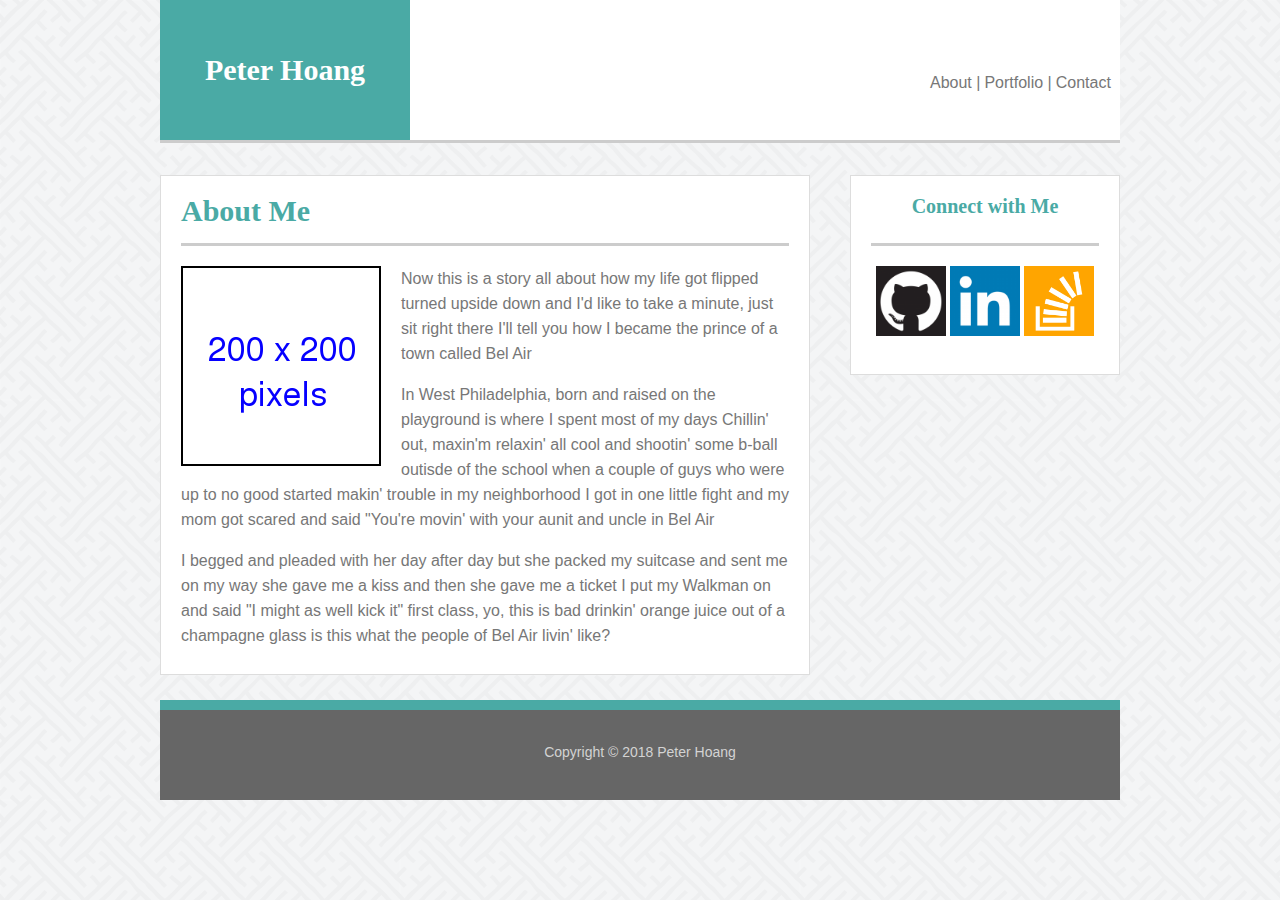
==== index.html @ 406c9752 "Uploading 1st draft" ====
<!DOCTYPE html>
<html lang="en">
<head>
    <meta charset="UTF-8">
    <meta name="viewport" content="width=device-width, initial-scale=1.0">
    <meta http-equiv="X-UA-Compatible" content="ie=edge">
    <link rel="stylesheet" href="assets/css/reset.css">
    <link rel="stylesheet" href="assets/css/style.css">
    <title>Peter Hoang's Portfolio</title>
</head>
<body>
    <header>
        <h1>Peter Hoang</h1>
        <nav>
            <a class="nav_links" href="index.html">About  |</a>
            <a class="nav_links" href="portfolio.html">Portfolio  |</a>
            <a class="nav_links" href="contact.html">Contact</a>
        </nav>
    </header>

    <div class="container">
        <section id="main_content">
            <h2>About Me</h2>
            <img id="profile_image" src="assets/images/Square_200x200.png" alt="Profile Image">
            <p>Now this is a story all about how my life got flipped turned upside down and I'd like to take a minute, just sit right there I'll tell you how I became the prince of a town called Bel Air</p>
            <br>
            <p>In West Philadelphia, born and raised on the playground is where I spent most of my days Chillin' out, maxin'm relaxin' all cool and shootin' some b-ball outisde of the school when a couple of guys who were up to no good started makin' trouble in my neighborhood I got in one little fight and my mom got scared and said "You're movin' with your aunit and uncle in Bel Air</p>
            <br>
            <p>I begged and pleaded with her day after day but she packed my suitcase and sent me on my way she gave me a kiss and then she gave me a ticket I put my Walkman on and said "I might as well kick it" first class, yo, this is bad drinkin' orange juice out of a champagne glass is this what the people of Bel Air livin' like?</p>
        </section>
        <section id="sidebar">
            <h3>Connect with Me</h3>
            <a class="icon_links" href="https://www.linkedin.com/">
                <img id="icon" src="assets/images/github.png" alt="Github Icon">
            </a>
            <a class="icon_links" href="https://github.com/">
                <img id="icon" src="assets/images/LinkedIn.png" alt="LinkedIn Icon">
            </a>
            <a class="icon_links" href="https://stackoverflow.com/">
                <img id="icon" src="assets/images/stackoverflow.png" alt="Stack Icon">
            </a>
        </section>
    </div>

    <footer>
        <p id="copyright">
            Copyright © 2018 Peter Hoang
        </p>
    </footer>

</body>
</html>
---- assets/css/style.css ----
* {
    box-sizing: border-box;
    margin: 0px auto;
}

body {
    width: 960px;
    margin: 0px auto;
    background-image: url("../images/bg.png");
}

header {
    width: 960px;
    height: 143px;
    margin: 0px;
    background: #ffffff;
    display: inline-block;
    border-bottom: solid;
    border-bottom-color: #cccccc;
    position: absolute;
}

h1 {
    width: 250px;
    height: 140px;
    background-color: #4aaaa5;
    font-family: Georgia, 'Times New Roman', Times, serif;
    font-size: 30px;
    font-weight: bold;
    color: white;
    display: inline-block;
    text-align: center;
    padding-top: 55px;
}

nav {
    width: 300px;
    height: 190px;
    display: inline-block;
    position: absolute;
    left: 770px;
}

.nav_links {
    font-family: Arial, Helvetica, sans-serif;
    color: #777777;
    text-decoration: none;
    display: inline-block;
    position: relative;
    top: 75px;
}

.container {
    position: relative;
}

#main_content {
    width: 650px;
    height: 500px;
    background: #ffffff;
    display: inline-block;
    position: absolute;
    top: 175px;
    padding: 20px;
    border: 1px solid;
    border-color: #dddddd;
    font-family: Arial, Helvetica, sans-serif;
    color: #777777;
}

h2 {
    color: #4aaaa5;
    font-family: Georgia, 'Times New Roman', Times, serif;
    font-size: 30px;
    font-weight: bold;
    height: 50px;
    border-bottom: solid;
    border-bottom-color: #cccccc;
    margin-bottom: 20px;
}

#profile_image {
    float: left;
    margin-right: 20px;
}

p {
    line-height: 25px;
}

#sidebar {
    width: 270px;
    height: 200px;
    background: #ffffff;
    display: inline-block;
    position: absolute;
    top: 175px;
    left: 690px;
    padding: 20px;
    text-align: center;
    border: 1px solid;
    border-color: #dddddd;
}

h3 {
    height: 50px;
    color: #4aaaa5;
    font-family: Georgia, 'Times New Roman', Times, serif;
    font-size: 20px;
    font-weight: bold;
    border-bottom: solid;
    border-bottom-color: #cccccc;
    margin-bottom: 20px;

}

.icon_links {
    text-decoration: none;
}

#icon {
    width: 70px;
    height: 70px;
}

.textbox {
    resize: none;
}

button {
    background-color: #4aaaa5;
    color: white;
    border: none;
    padding: 10px 20px;
    text-align: center;
    text-decoration: none;
    font-size: 16px;
    margin-top: 10px;
}
footer {
    width: 960px;
    height: 100px;
    background-color: #666666;
    position: absolute;
    top: 700px;
    padding-top: 30px;
    text-align: center;
    font-family: Arial, Helvetica, sans-serif;
    font-size: 14px;
    color: lightgrey;
    border-top: 10px solid;
    border-color: #4aaaa5
}

.copyright {
    margin-top: 60px;
}
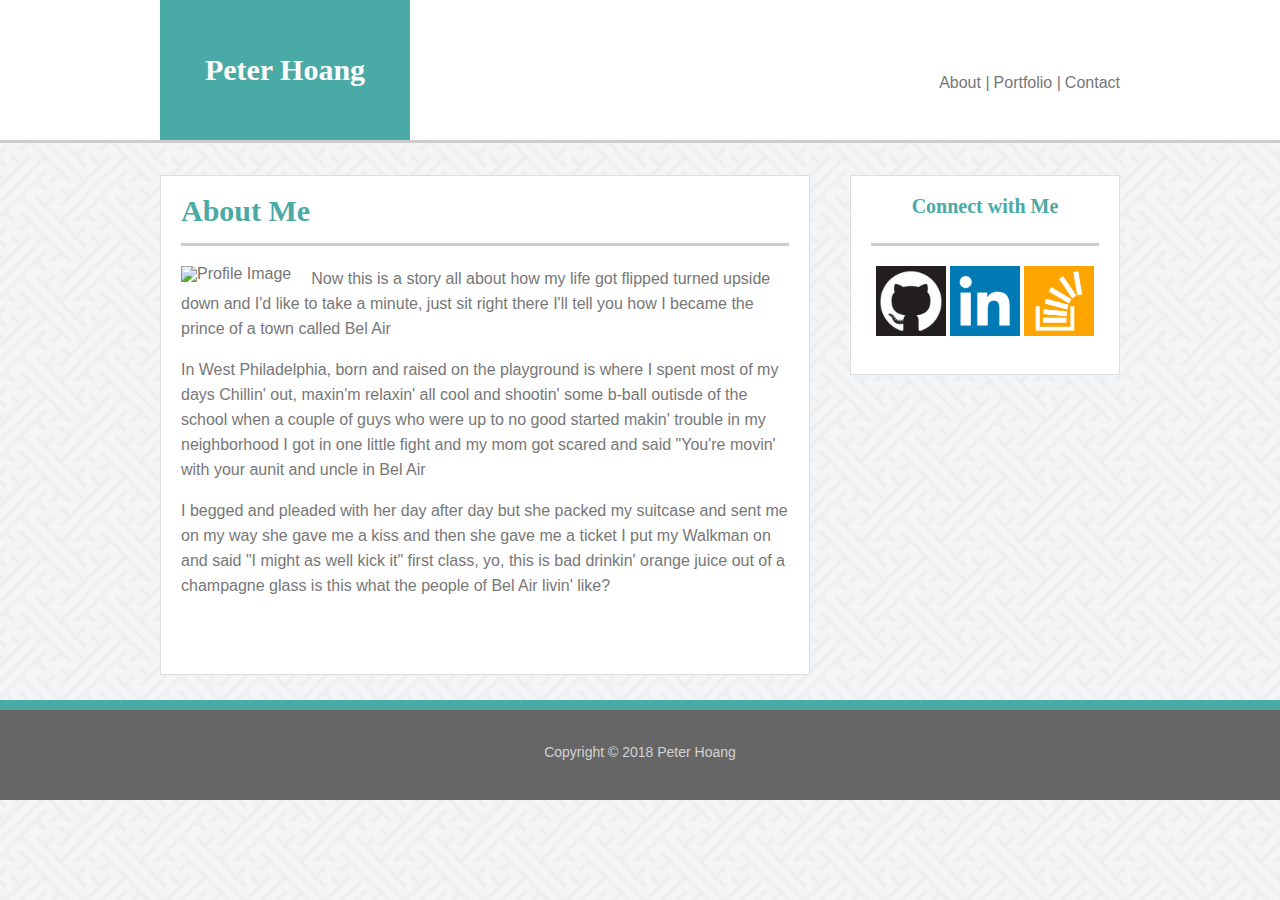
==== commit 76efe71f: "Uploading completed files" ====
--- a/index.html
+++ b/index.html
@@ -10,18 +10,20 @@
 </head>
 <body>
     <header>
-        <h1>Peter Hoang</h1>
-        <nav>
-            <a class="nav_links" href="index.html">About  |</a>
-            <a class="nav_links" href="portfolio.html">Portfolio  |</a>
-            <a class="nav_links" href="contact.html">Contact</a>
-        </nav>
+        <div id="header1">
+            <h1>Peter Hoang</h1>
+            <nav>
+                <a class="nav_links" href="index.html">About |</a>
+                <a class="nav_links" href="portfolio.html">Portfolio |</a>
+                <a class="nav_links" href="contact.html">Contact</a>
+            </nav>
+         </div>
     </header>
 
     <div class="container">
         <section id="main_content">
             <h2>About Me</h2>
-            <img id="profile_image" src="assets/images/Square_200x200.png" alt="Profile Image">
+            <img id="profile_image" src="assets/images/Profile_image.jpg" alt="Profile Image">
             <p>Now this is a story all about how my life got flipped turned upside down and I'd like to take a minute, just sit right there I'll tell you how I became the prince of a town called Bel Air</p>
             <br>
             <p>In West Philadelphia, born and raised on the playground is where I spent most of my days Chillin' out, maxin'm relaxin' all cool and shootin' some b-ball outisde of the school when a couple of guys who were up to no good started makin' trouble in my neighborhood I got in one little fight and my mom got scared and said "You're movin' with your aunit and uncle in Bel Air</p>
@@ -30,10 +32,10 @@
         </section>
         <section id="sidebar">
             <h3>Connect with Me</h3>
-            <a class="icon_links" href="https://www.linkedin.com/">
+            <a class="icon_links" href="https://github.com/">
                 <img id="icon" src="assets/images/github.png" alt="Github Icon">
             </a>
-            <a class="icon_links" href="https://github.com/">
+            <a class="icon_links" href="http://www.linkedin.com/in/peterhoang123">
                 <img id="icon" src="assets/images/LinkedIn.png" alt="LinkedIn Icon">
             </a>
             <a class="icon_links" href="https://stackoverflow.com/">
--- a/assets/css/style.css
+++ b/assets/css/style.css
@@ -10,7 +10,7 @@
 }
 
 header {
-    width: 960px;
+    width: 100%;
     height: 143px;
     margin: 0px;
     background: #ffffff;
@@ -18,6 +18,12 @@
     border-bottom: solid;
     border-bottom-color: #cccccc;
     position: absolute;
+    left: 0;
+}
+
+#header1 {
+    width: 960px;
+    margin: 0 auto;
 }
 
 h1 {
@@ -31,14 +37,15 @@
     display: inline-block;
     text-align: center;
     padding-top: 55px;
+    pos
 }
 
 nav {
+    text-align: right;
     width: 300px;
     height: 190px;
     display: inline-block;
-    position: absolute;
-    left: 770px;
+    float: right;
 }
 
 .nav_links {
@@ -138,10 +145,12 @@
     margin-top: 10px;
 }
 footer {
-    width: 960px;
+    clear: both;
+    width: 100%;
     height: 100px;
     background-color: #666666;
     position: absolute;
+    left: 0;
     top: 700px;
     padding-top: 30px;
     text-align: center;
@@ -152,6 +161,36 @@
     border-color: #4aaaa5
 }
 
-.copyright {
-    margin-top: 60px;
+.box {
+    width: 250px;
+    height: 150px;
+    float: left;
+    margin: 20px;
+    text-align: center;
+    background-repeat: no-repeat;
+    background-size: 250px 150px;
+}
+
+.box1 {
+    background-image: url("../images/hangman.jpg");
+}
+
+.box2 {
+    background-image: url("../images/RPG.png");    
+}
+
+.box3 {
+    background-image: url("../images/trivia.jpg");    
+}
+
+.box4 {
+    background-image: url("../images/rps.png");    
+}
+
+.image-label {
+    height: 42px;
+    background-color: #4aaaa5;
+    color: white;
+    padding: 9px;
+    margin-top: 100px;
 }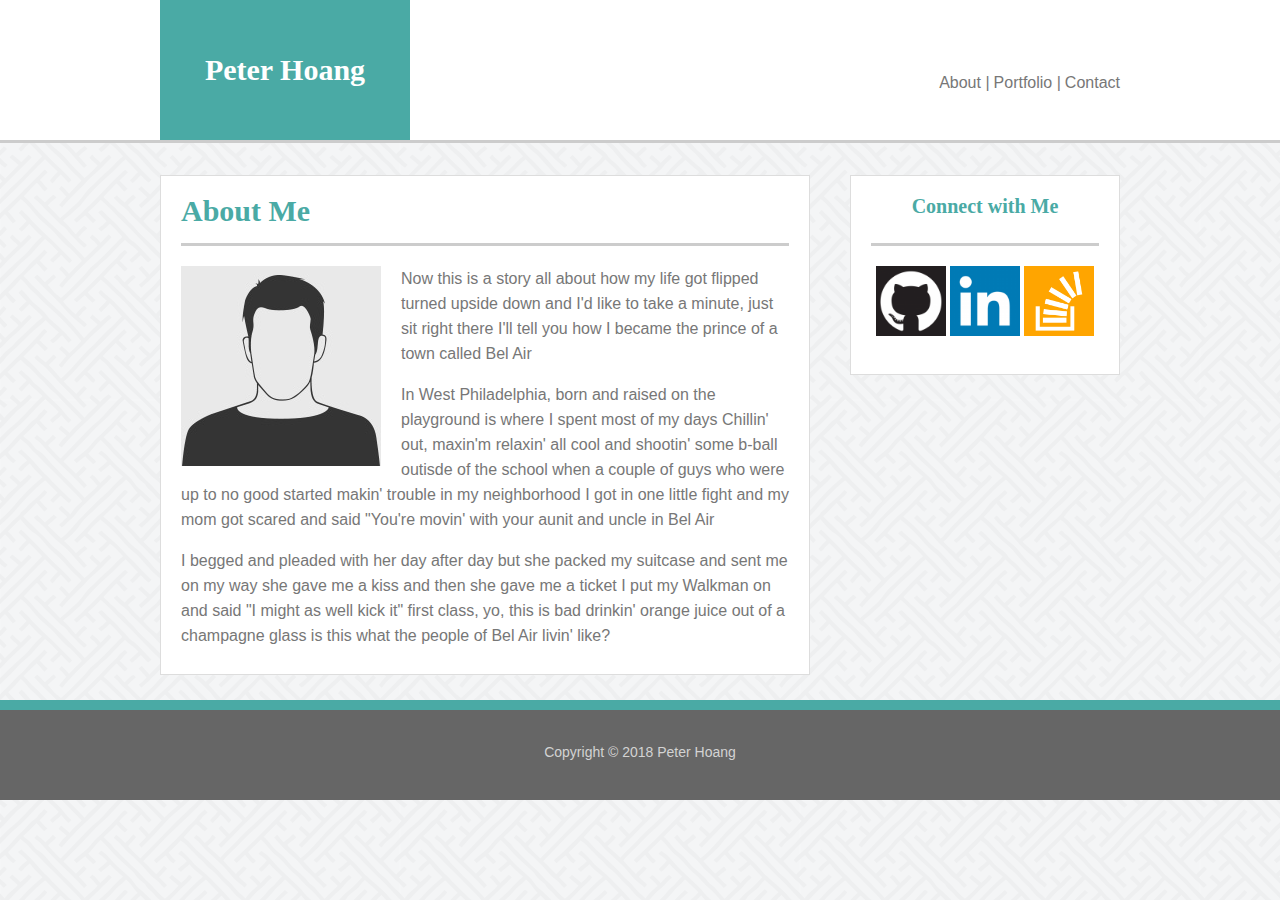
==== commit 7dd16e7e: "Update profile image link" ====
--- a/index.html
+++ b/index.html
@@ -23,7 +23,7 @@
     <div class="container">
         <section id="main_content">
             <h2>About Me</h2>
-            <img id="profile_image" src="assets/images/Profile_image.jpg" alt="Profile Image">
+            <img id="profile_image" src="assets/images/Profile_Image.jpg" alt="Profile Image">
             <p>Now this is a story all about how my life got flipped turned upside down and I'd like to take a minute, just sit right there I'll tell you how I became the prince of a town called Bel Air</p>
             <br>
             <p>In West Philadelphia, born and raised on the playground is where I spent most of my days Chillin' out, maxin'm relaxin' all cool and shootin' some b-ball outisde of the school when a couple of guys who were up to no good started makin' trouble in my neighborhood I got in one little fight and my mom got scared and said "You're movin' with your aunit and uncle in Bel Air</p>
